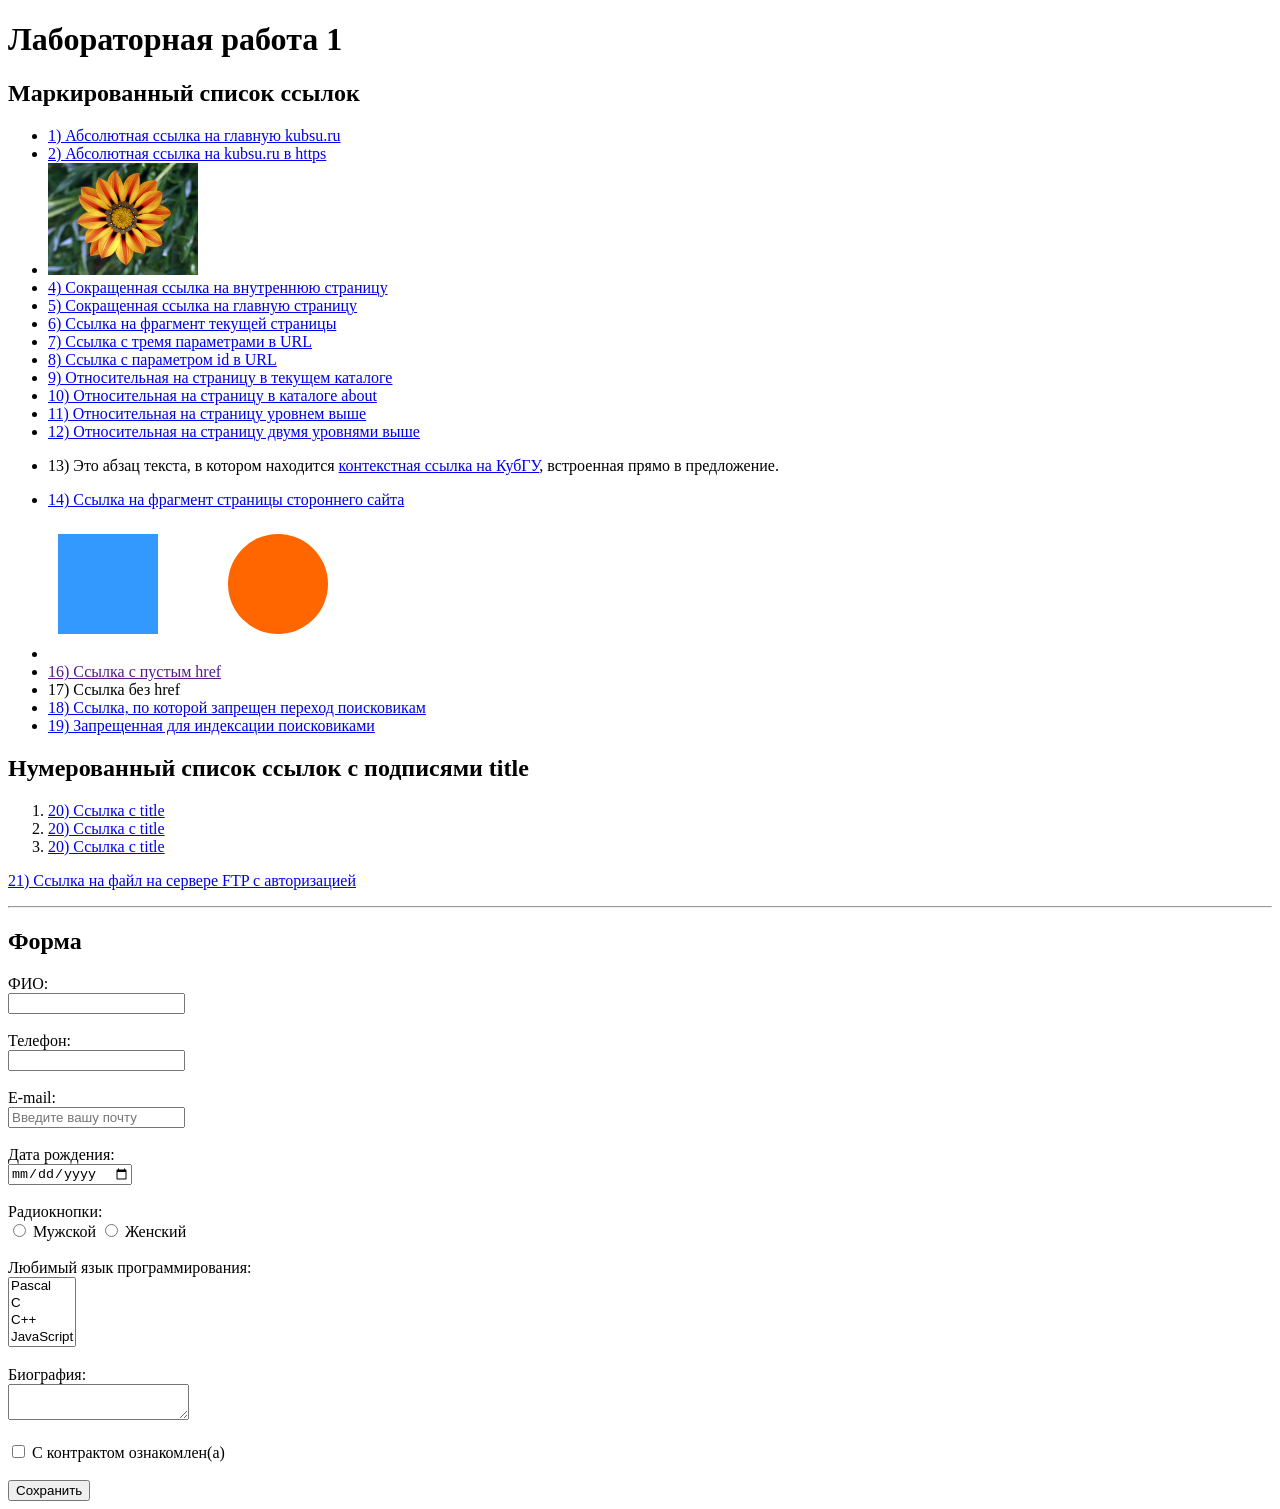
==== index.html @ 29bd43dc "Rename lab1web.html to index.html" ====
<!DOCTYPE html>
<html lang="ru">
<head>
    <title>Лабараторная работа 1</title>
</head>
<body>

    <h1>Лабораторная работа 1</h1>

    <h2>Маркированный список ссылок</h2>

    <ul>
        <li><a href="http://www.kubsu.ru/">1) Абсолютная ссылка на главную kubsu.ru</a></li>
        <li><a href="https://www.kubsu.ru/">2) Абсолютная ссылка на kubsu.ru в https</a></li>
        <li>
            <a href="https://www.kubsu.ru/">
                <img src="image.jpg" alt="Цветок" style="width: 150px;" />
            </a>
        </li>
        <li><a href="/inner">4) Сокращенная ссылка на внутреннюю страницу</a></li>
        <li><a href="/">5) Сокращенная ссылка на главную страницу</a></li>
        <li><a href="#top">6) Ссылка на фрагмент текущей страницы</a></li>
        <li><a href="page.php?param1=1&param2=2&param3=3">7) Ссылка с тремя параметрами в URL</a></li>
        <li><a href="page.php?id=10">8) Ссылка с параметром id в URL</a></li>
        <li><a href="./hello">9) Относительная на страницу в текущем каталоге</a></li>
        <li><a href="about/about.html">10) Относительная на страницу в каталоге about</a></li>
        <li><a href="../page.html">11) Относительная на страницу уровнем выше</a></li>
        <li><a href="../../page.html">12) Относительная на страницу двумя уровнями выше</a></li>
        <li>
            <p>13) Это абзац текста, в котором находится <a href="https://www.kubsu.ru/">контекстная ссылка на КубГУ</a>, встроенная прямо в предложение.</p>
        </li>
        <li><a href="https://ru.wikipedia.org/wiki/HTML#История">14) Ссылка на фрагмент страницы стороннего сайта</a></li>
        <li>
                <img src="shapes.svg" alt="Фигуры" usemap="#mymap" />
                <map name="mymap">
                    <area shape="rect" coords="10,25,110,125" href="https://www.kubsu.ru/" alt="Квадрат">
                    <area shape="circle" coords="230,75,50" href="https://ru.wikipedia.org/" alt="Круг">
                </map>
        </li>
        <li><a href="">16) Ссылка с пустым href</a></li>
        <li><a>17) Ссылка без href</a></li>
        <li><a href="https://www.kubsu.ru/" rel="nofollow">18) Ссылка, по которой запрещен переход поисковикам</a></li>
        <li><a href="https://www.kubsu.ru/" rel="noindex">19) Запрещенная для индексации поисковиками</a></li>
    </ul>

    <h2>Нумерованный список ссылок с подписями title</h2>

    <ol>
        <li><a href="https://www.kubsu.ru/" title="Официальный сайт Кубанского государственного университета">20) Ссылка с title</a></li>
        <li><a href="https://www.kubsu.ru/" title="Официальный сайт Кубанского государственного университета">20) Ссылка с title</a></li>
        <li><a href="https://www.kubsu.ru/" title="Официальный сайт Кубанского государственного университета">20) Ссылка с title</a></li>
    </ol>

    <p><a href="ftp://user:password@ftp.example.com/file.txt">21) Ссылка на файл на сервере FTP с авторизацией</a></p>

    <hr>

    <h2>Форма</h2>

    <form action="/" method="POST">

        <label>
            ФИО:<br />
            <input name="fio" 
                   type="text"
                   pattern="[А-Яа-яЁёA-Za-z\s\-]+"
                   title="Только буквы, пробелы и дефис. Цифры запрещены."
                   required />
        </label><br /><br />

        <label>
            Телефон:<br />
            <input name="phone" 
                   type="tel"
                   pattern="[0-9\+\-\(\)\s]+"
                   title="Только цифры и знаки +, -, (, ). Буквы запрещены."
                   required />
        </label><br /><br />

        <label>
            E-mail:<br />
            <input name="email" 
                   type="email"
                   placeholder="Введите вашу почту"
                   pattern="[a-zA-Z0-9._%+\-]+@[a-zA-Z0-9.\-]+\.[a-zA-Z]{2,}"
                   title="Введите корректный email, например: user@mail.ru"
                   required />
        </label><br /><br />

        <label>
            Дата рождения:<br />
            <input name="birthdate" 
                   type="date" />
        </label><br /><br />

        Радиокнопки:<br />
        <label>
            <input type="radio" 
                   name="gender" 
                   value="male" />
            Мужской
        </label>
        <label>
            <input type="radio" 
                   name="gender" 
                   value="female" />
            Женский
        </label><br /><br />

        <label>
            Любимый язык программирования:<br />
            <select name="lang[]" multiple="multiple">
                <option value="Pascal">Pascal</option>
                <option value="C">C</option>
                <option value="C++">C++</option>
                <option value="JavaScript">JavaScript</option>
                <option value="PHP">PHP</option>
                <option value="Python">Python</option>
                <option value="Java">Java</option>
                <option value="Haskell">Haskell</option>
                <option value="Clojure">Clojure</option>
                <option value="Prolog">Prolog</option>
                <option value="Scala">Scala</option>
            </select>
        </label><br /><br />

        <label>
            Биография:<br />
            <textarea name="bio"></textarea>
        </label><br /><br />

        <label>
            <input type="checkbox" 
                   name="contract" />
            С контрактом ознакомлен(а)
        </label><br /><br />

        <input type="submit" value="Сохранить" />

    </form>

</body>
</html>
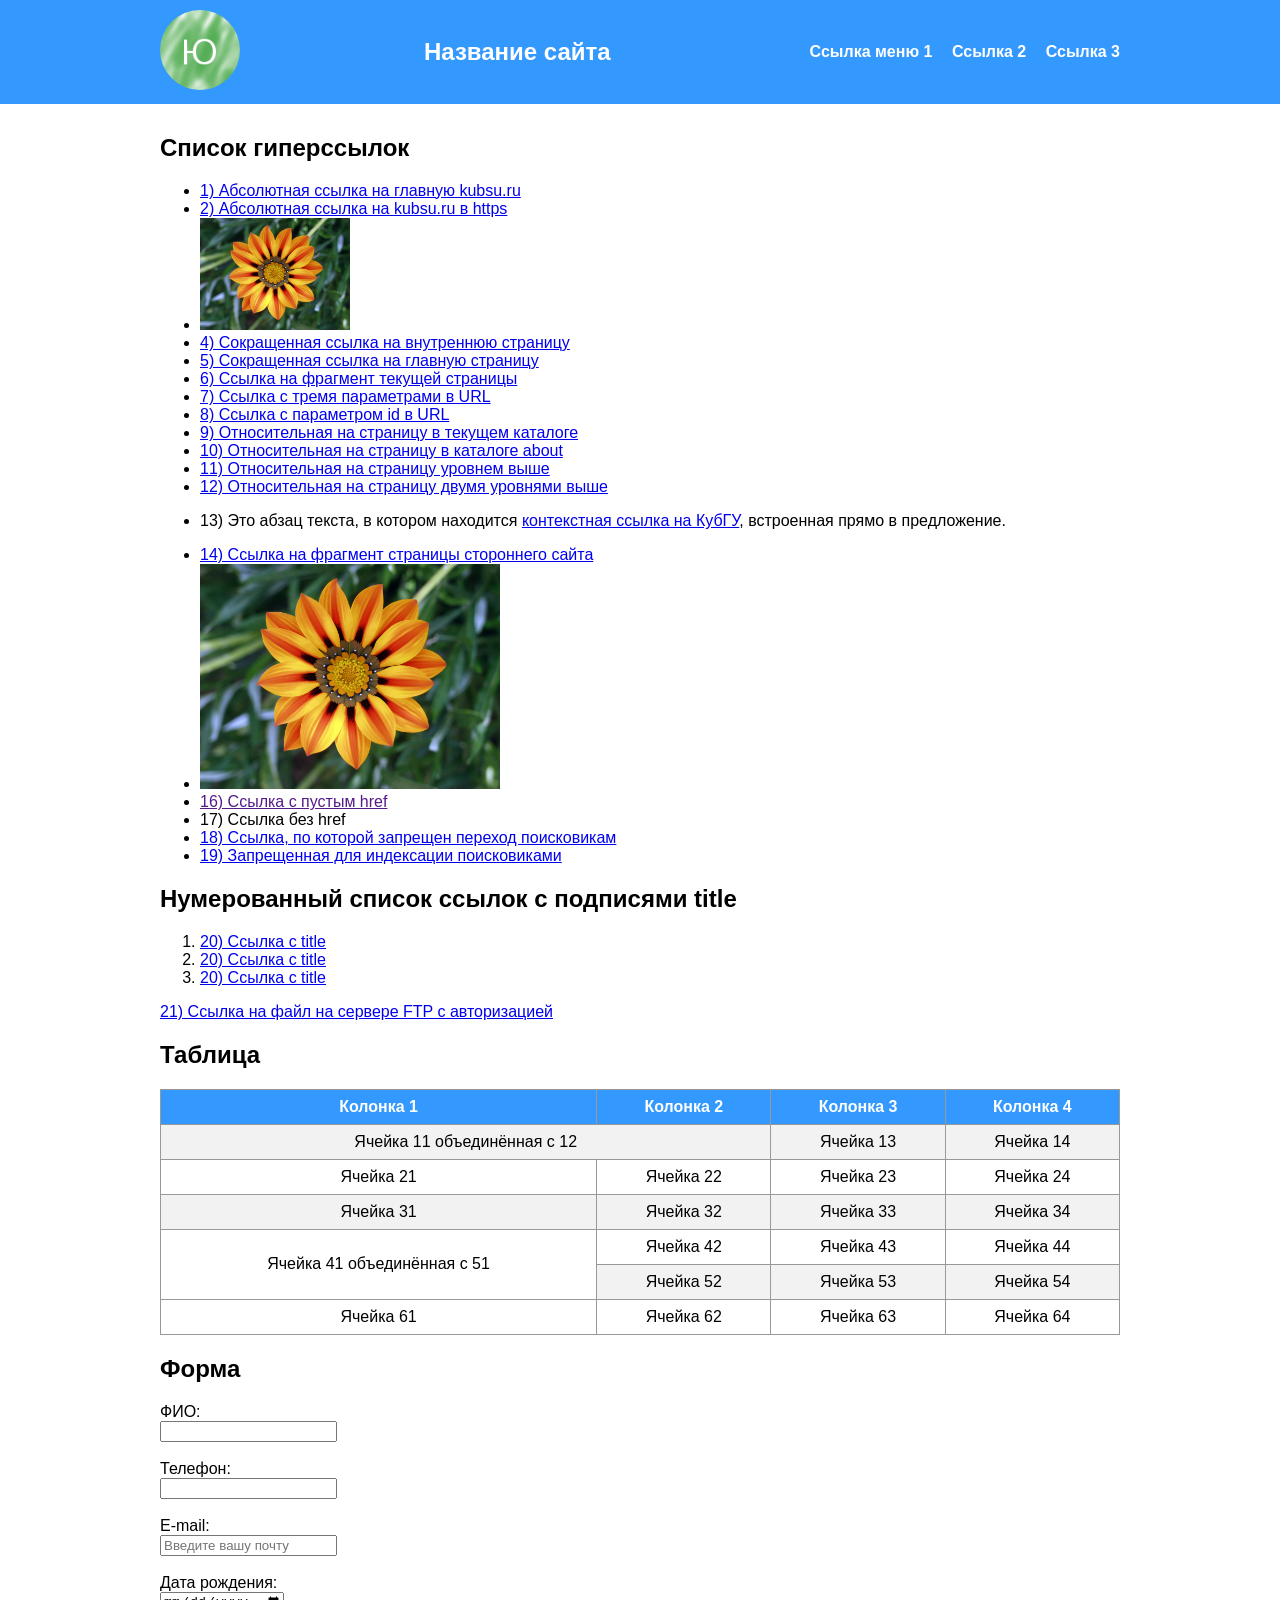
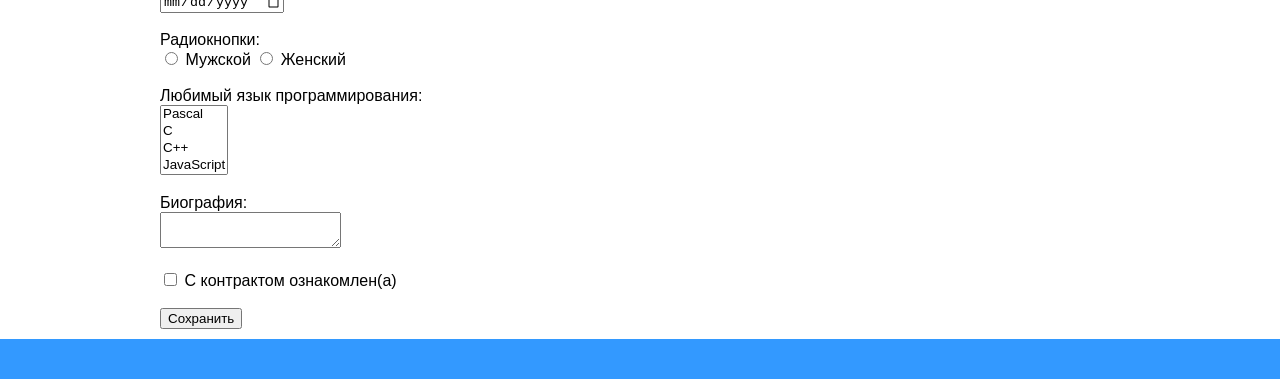
==== commit 1d1a2413: "Update index.html" ====
--- a/index.html
+++ b/index.html
@@ -1,143 +1,211 @@
 <!DOCTYPE html>
 <html lang="ru">
 <head>
-    <title>Лабараторная работа 1</title>
+    <meta charset="UTF-8">
+    <title>Задание 2</title>
+    <link rel="stylesheet" href="style.css" />
 </head>
 <body>
 
-    <h1>Лабораторная работа 1</h1>
-
-    <h2>Маркированный список ссылок</h2>
-
-    <ul>
-        <li><a href="http://www.kubsu.ru/">1) Абсолютная ссылка на главную kubsu.ru</a></li>
-        <li><a href="https://www.kubsu.ru/">2) Абсолютная ссылка на kubsu.ru в https</a></li>
-        <li>
-            <a href="https://www.kubsu.ru/">
-                <img src="image.jpg" alt="Цветок" style="width: 150px;" />
-            </a>
-        </li>
-        <li><a href="/inner">4) Сокращенная ссылка на внутреннюю страницу</a></li>
-        <li><a href="/">5) Сокращенная ссылка на главную страницу</a></li>
-        <li><a href="#top">6) Ссылка на фрагмент текущей страницы</a></li>
-        <li><a href="page.php?param1=1&param2=2&param3=3">7) Ссылка с тремя параметрами в URL</a></li>
-        <li><a href="page.php?id=10">8) Ссылка с параметром id в URL</a></li>
-        <li><a href="./hello">9) Относительная на страницу в текущем каталоге</a></li>
-        <li><a href="about/about.html">10) Относительная на страницу в каталоге about</a></li>
-        <li><a href="../page.html">11) Относительная на страницу уровнем выше</a></li>
-        <li><a href="../../page.html">12) Относительная на страницу двумя уровнями выше</a></li>
-        <li>
-            <p>13) Это абзац текста, в котором находится <a href="https://www.kubsu.ru/">контекстная ссылка на КубГУ</a>, встроенная прямо в предложение.</p>
-        </li>
-        <li><a href="https://ru.wikipedia.org/wiki/HTML#История">14) Ссылка на фрагмент страницы стороннего сайта</a></li>
-        <li>
-                <img src="shapes.svg" alt="Фигуры" usemap="#mymap" />
+    <header>
+        <div class="container header-inner">
+            <div class="logo">
+                <img src="image.png" alt="Логотип" />
+            </div>
+            <div class="site-title">
+                <h1>Название сайта</h1>
+            </div>
+            <nav>
+                <a href="#">Ссылка меню 1</a>
+                <a href="#">Ссылка 2</a>
+                <a href="#">Ссылка 3</a>
+            </nav>
+        </div>
+    </header>
+
+    <main class="container">
+
+        <h2>Список гиперссылок</h2>
+
+        <ul>
+            <li><a href="http://www.kubsu.ru/">1) Абсолютная ссылка на главную kubsu.ru</a></li>
+            <li><a href="https://www.kubsu.ru/">2) Абсолютная ссылка на kubsu.ru в https</a></li>
+            <li>
+                <a href="https://www.kubsu.ru/">
+                    <img src="image.jpg" alt="Цветок" style="width: 150px;" />
+                </a>
+            </li>
+            <li><a href="/inner">4) Сокращенная ссылка на внутреннюю страницу</a></li>
+            <li><a href="/">5) Сокращенная ссылка на главную страницу</a></li>
+            <li><a href="#top">6) Ссылка на фрагмент текущей страницы</a></li>
+            <li><a href="page.php?param1=1&param2=2&param3=3">7) Ссылка с тремя параметрами в URL</a></li>
+            <li><a href="page.php?id=10">8) Ссылка с параметром id в URL</a></li>
+            <li><a href="./hello">9) Относительная на страницу в текущем каталоге</a></li>
+            <li><a href="about/about.html">10) Относительная на страницу в каталоге about</a></li>
+            <li><a href="../page.html">11) Относительная на страницу уровнем выше</a></li>
+            <li><a href="../../page.html">12) Относительная на страницу двумя уровнями выше</a></li>
+            <li>
+                <p>13) Это абзац текста, в котором находится <a href="https://www.kubsu.ru/">контекстная ссылка на КубГУ</a>, встроенная прямо в предложение.</p>
+            </li>
+            <li><a href="https://ru.wikipedia.org/wiki/HTML#История">14) Ссылка на фрагмент страницы стороннего сайта</a></li>
+            <li>
+                <img src="image.jpg" alt="Цветок" usemap="#mymap" style="width: 300px;" />
                 <map name="mymap">
-                    <area shape="rect" coords="10,25,110,125" href="https://www.kubsu.ru/" alt="Квадрат">
-                    <area shape="circle" coords="230,75,50" href="https://ru.wikipedia.org/" alt="Круг">
+                    <area shape="rect" coords="0,0,150,150" href="https://www.kubsu.ru/" alt="Прямоугольник">
+                    <area shape="circle" coords="200,75,50" href="https://www.kubsu.ru/" alt="Круг">
                 </map>
-        </li>
-        <li><a href="">16) Ссылка с пустым href</a></li>
-        <li><a>17) Ссылка без href</a></li>
-        <li><a href="https://www.kubsu.ru/" rel="nofollow">18) Ссылка, по которой запрещен переход поисковикам</a></li>
-        <li><a href="https://www.kubsu.ru/" rel="noindex">19) Запрещенная для индексации поисковиками</a></li>
-    </ul>
-
-    <h2>Нумерованный список ссылок с подписями title</h2>
-
-    <ol>
-        <li><a href="https://www.kubsu.ru/" title="Официальный сайт Кубанского государственного университета">20) Ссылка с title</a></li>
-        <li><a href="https://www.kubsu.ru/" title="Официальный сайт Кубанского государственного университета">20) Ссылка с title</a></li>
-        <li><a href="https://www.kubsu.ru/" title="Официальный сайт Кубанского государственного университета">20) Ссылка с title</a></li>
-    </ol>
-
-    <p><a href="ftp://user:password@ftp.example.com/file.txt">21) Ссылка на файл на сервере FTP с авторизацией</a></p>
-
-    <hr>
-
-    <h2>Форма</h2>
-
-    <form action="/" method="POST">
-
-        <label>
-            ФИО:<br />
-            <input name="fio" 
-                   type="text"
-                   pattern="[А-Яа-яЁёA-Za-z\s\-]+"
-                   title="Только буквы, пробелы и дефис. Цифры запрещены."
-                   required />
-        </label><br /><br />
-
-        <label>
-            Телефон:<br />
-            <input name="phone" 
-                   type="tel"
-                   pattern="[0-9\+\-\(\)\s]+"
-                   title="Только цифры и знаки +, -, (, ). Буквы запрещены."
-                   required />
-        </label><br /><br />
-
-        <label>
-            E-mail:<br />
-            <input name="email" 
-                   type="email"
-                   placeholder="Введите вашу почту"
-                   pattern="[a-zA-Z0-9._%+\-]+@[a-zA-Z0-9.\-]+\.[a-zA-Z]{2,}"
-                   title="Введите корректный email, например: user@mail.ru"
-                   required />
-        </label><br /><br />
-
-        <label>
-            Дата рождения:<br />
-            <input name="birthdate" 
-                   type="date" />
-        </label><br /><br />
-
-        Радиокнопки:<br />
-        <label>
-            <input type="radio" 
-                   name="gender" 
-                   value="male" />
-            Мужской
-        </label>
-        <label>
-            <input type="radio" 
-                   name="gender" 
-                   value="female" />
-            Женский
-        </label><br /><br />
-
-        <label>
-            Любимый язык программирования:<br />
-            <select name="lang[]" multiple="multiple">
-                <option value="Pascal">Pascal</option>
-                <option value="C">C</option>
-                <option value="C++">C++</option>
-                <option value="JavaScript">JavaScript</option>
-                <option value="PHP">PHP</option>
-                <option value="Python">Python</option>
-                <option value="Java">Java</option>
-                <option value="Haskell">Haskell</option>
-                <option value="Clojure">Clojure</option>
-                <option value="Prolog">Prolog</option>
-                <option value="Scala">Scala</option>
-            </select>
-        </label><br /><br />
-
-        <label>
-            Биография:<br />
-            <textarea name="bio"></textarea>
-        </label><br /><br />
-
-        <label>
-            <input type="checkbox" 
-                   name="contract" />
-            С контрактом ознакомлен(а)
-        </label><br /><br />
-
-        <input type="submit" value="Сохранить" />
-
-    </form>
+            </li>
+            <li><a href="">16) Ссылка с пустым href</a></li>
+            <li><a>17) Ссылка без href</a></li>
+            <li><a href="https://www.kubsu.ru/" rel="nofollow">18) Ссылка, по которой запрещен переход поисковикам</a></li>
+            <li><a href="https://www.kubsu.ru/" rel="noindex">19) Запрещенная для индексации поисковиками</a></li>
+        </ul>
+
+        <h2>Нумерованный список ссылок с подписями title</h2>
+
+        <ol>
+            <li><a href="https://www.kubsu.ru/" title="Официальный сайт Кубанского государственного университета">20) Ссылка с title</a></li>
+            <li><a href="https://www.kubsu.ru/" title="Официальный сайт Кубанского государственного университета">20) Ссылка с title</a></li>
+            <li><a href="https://www.kubsu.ru/" title="Официальный сайт Кубанского государственного университета">20) Ссылка с title</a></li>
+        </ol>
+
+        <p><a href="ftp://user:password@ftp.example.com/file.txt">21) Ссылка на файл на сервере FTP с авторизацией</a></p>
+
+        <h2>Таблица</h2>
+
+        <table>
+            <tr>
+                <th>Колонка 1</th>
+                <th>Колонка 2</th>
+                <th>Колонка 3</th>
+                <th>Колонка 4</th>
+            </tr>
+            <tr>
+                <td colspan="2">Ячейка 11 объединённая с 12</td>
+                <td>Ячейка 13</td>
+                <td>Ячейка 14</td>
+            </tr>
+            <tr>
+                <td>Ячейка 21</td>
+                <td>Ячейка 22</td>
+                <td>Ячейка 23</td>
+                <td>Ячейка 24</td>
+            </tr>
+            <tr>
+                <td>Ячейка 31</td>
+                <td>Ячейка 32</td>
+                <td>Ячейка 33</td>
+                <td>Ячейка 34</td>
+            </tr>
+            <tr>
+                <td rowspan="2">Ячейка 41 объединённая с 51</td>
+                <td>Ячейка 42</td>
+                <td>Ячейка 43</td>
+                <td>Ячейка 44</td>
+            </tr>
+            <tr>
+                <td>Ячейка 52</td>
+                <td>Ячейка 53</td>
+                <td>Ячейка 54</td>
+            </tr>
+            <tr>
+                <td>Ячейка 61</td>
+                <td>Ячейка 62</td>
+                <td>Ячейка 63</td>
+                <td>Ячейка 64</td>
+            </tr>
+        </table>
+
+        <h2>Форма</h2>
+
+        <form action="/" method="POST">
+
+            <label>
+                ФИО:<br />
+                <input name="fio" 
+                       type="text"
+                       pattern="[А-Яа-яЁёA-Za-z\s\-]+"
+                       title="Только буквы, пробелы и дефис. Цифры запрещены."
+                       required />
+            </label><br /><br />
+
+            <label>
+                Телефон:<br />
+                <input name="phone" 
+                       type="tel"
+                       pattern="[0-9\+\-\(\)\s]+"
+                       title="Только цифры и знаки +, -, (, ). Буквы запрещены."
+                       required />
+            </label><br /><br />
+
+            <label>
+                E-mail:<br />
+                <input name="email" 
+                       type="email"
+                       placeholder="Введите вашу почту"
+                       pattern="[a-zA-Z0-9._%+\-]+@[a-zA-Z0-9.\-]+\.[a-zA-Z]{2,}"
+                       title="Введите корректный email, например: user@mail.ru"
+                       required />
+            </label><br /><br />
+
+            <label>
+                Дата рождения:<br />
+                <input name="birthdate" 
+                       type="date" />
+            </label><br /><br />
+
+            Радиокнопки:<br />
+            <label>
+                <input type="radio" 
+                       name="gender" 
+                       value="male" />
+                Мужской
+            </label>
+            <label>
+                <input type="radio" 
+                       name="gender" 
+                       value="female" />
+                Женский
+            </label><br /><br />
+
+            <label>
+                Любимый язык программирования:<br />
+                <select name="lang[]" multiple="multiple">
+                    <option value="Pascal">Pascal</option>
+                    <option value="C">C</option>
+                    <option value="C++">C++</option>
+                    <option value="JavaScript">JavaScript</option>
+                    <option value="PHP">PHP</option>
+                    <option value="Python">Python</option>
+                    <option value="Java">Java</option>
+                    <option value="Haskell">Haskell</option>
+                    <option value="Clojure">Clojure</option>
+                    <option value="Prolog">Prolog</option>
+                    <option value="Scala">Scala</option>
+                </select>
+            </label><br /><br />
+
+            <label>
+                Биография:<br />
+                <textarea name="bio"></textarea>
+            </label><br /><br />
+
+            <label>
+                <input type="checkbox" 
+                       name="contract" />
+                С контрактом ознакомлен(а)
+            </label><br /><br />
+
+            <input type="submit" value="Сохранить" />
+
+        </form>
+
+    </main>
+
+    <footer>
+        <div class="container">
+        </div>
+    </footer>
 
 </body>
 </html>
--- a/style.css
+++ b/style.css
@@ -0,0 +1,76 @@
+body {
+    margin: 0;
+    font-family: Arial, sans-serif;
+}
+
+.container {
+    max-width: 960px;
+    margin: 0 auto;
+    padding: 10px;
+}
+
+header {
+    width: 100%;
+    background-color: #3399ff;
+}
+
+.header-inner {
+    display: flex;
+    align-items: center;
+    justify-content: space-between;
+}
+
+.logo img {
+    width: 80px;
+    height: 80px;
+    border-radius: 50%;
+}
+
+.site-title h1 {
+    color: white;
+    font-size: 24px;
+    margin: 0;
+}
+
+nav a {
+    color: white;
+    text-decoration: none;
+    margin-left: 15px;
+    font-weight: bold;
+}
+
+nav a:hover {
+    text-decoration: underline;
+}
+
+footer {
+    width: 100%;
+    background-color: #3399ff;
+    color: white;
+    text-align: center;
+    padding: 10px 0;
+}
+
+table {
+    width: 100%;
+    border-collapse: collapse;
+}
+
+th, td {
+    border: 1px solid #999;
+    padding: 8px;
+    text-align: center;
+}
+
+th {
+    background-color: #3399ff;
+    color: white;
+}
+
+tr:nth-child(even) {
+    background-color: #f2f2f2;
+}
+
+tr:nth-child(odd) {
+    background-color: #ffffff;
+}
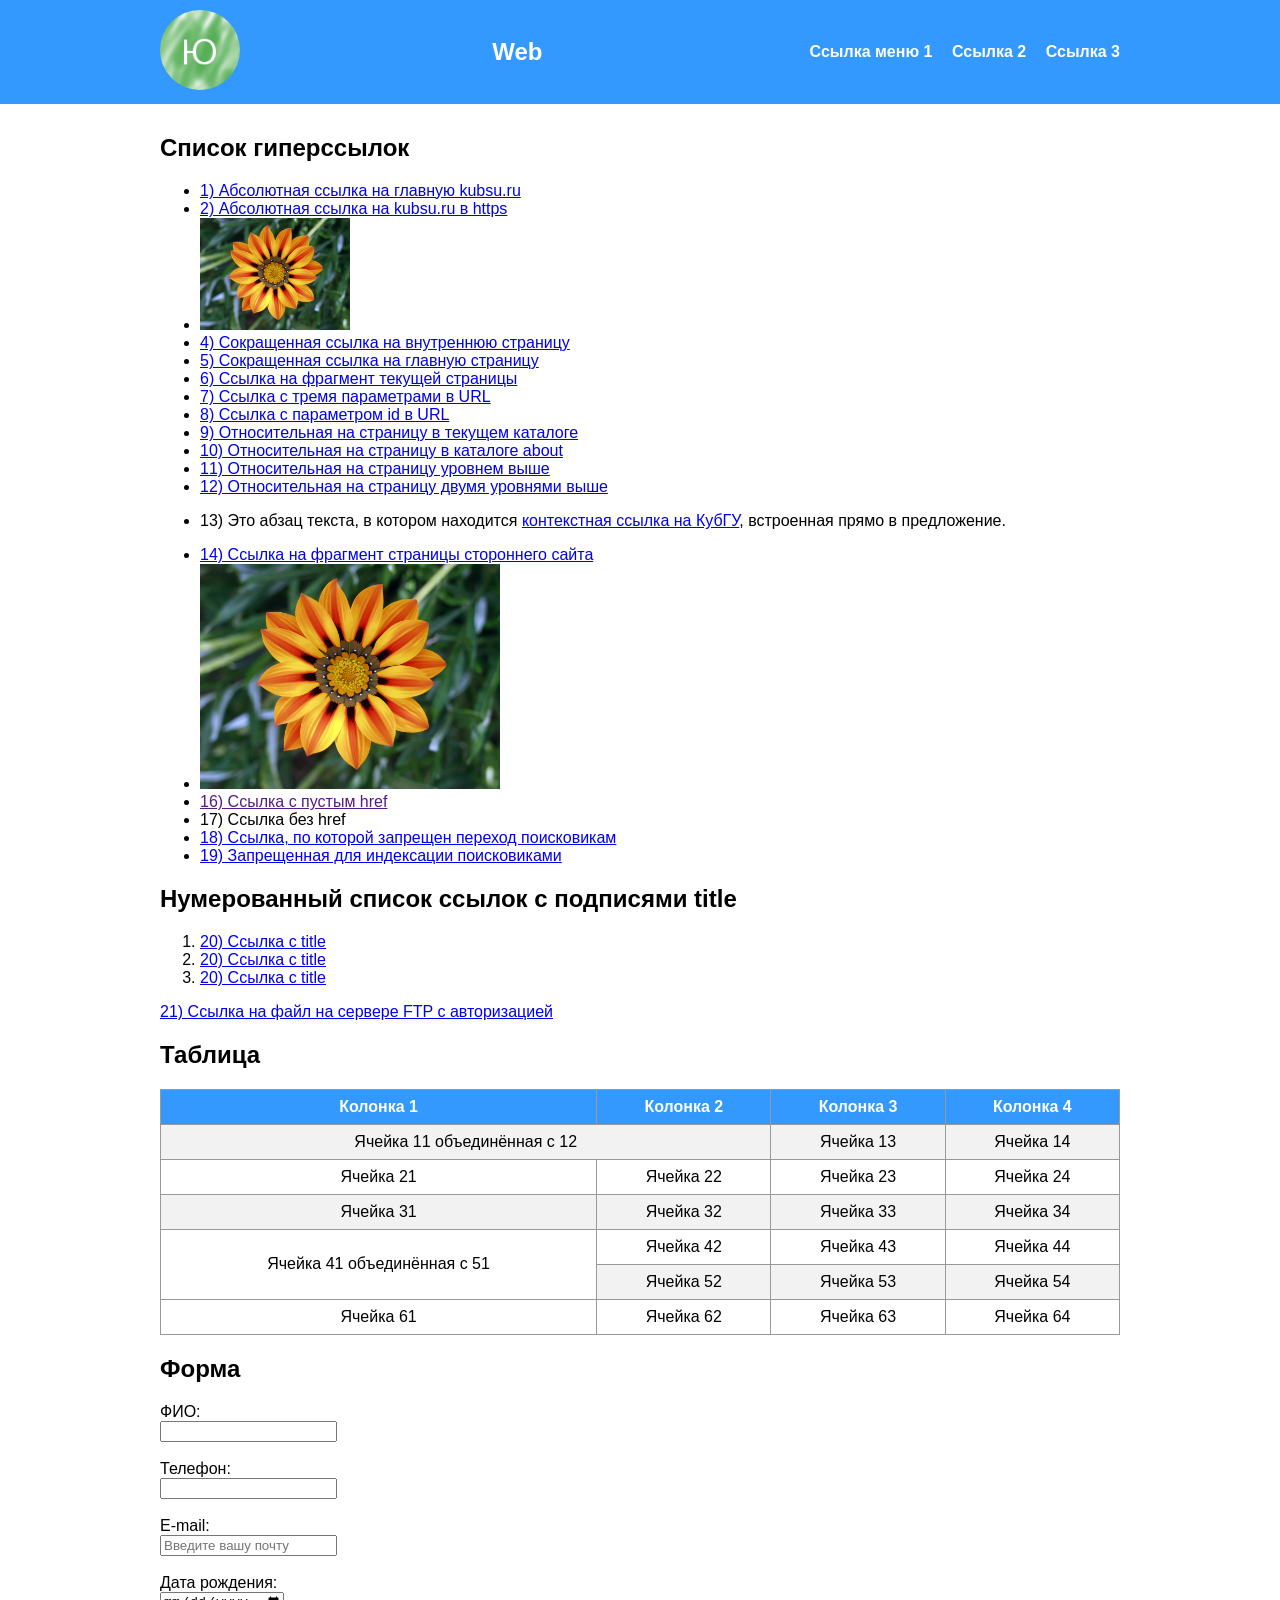
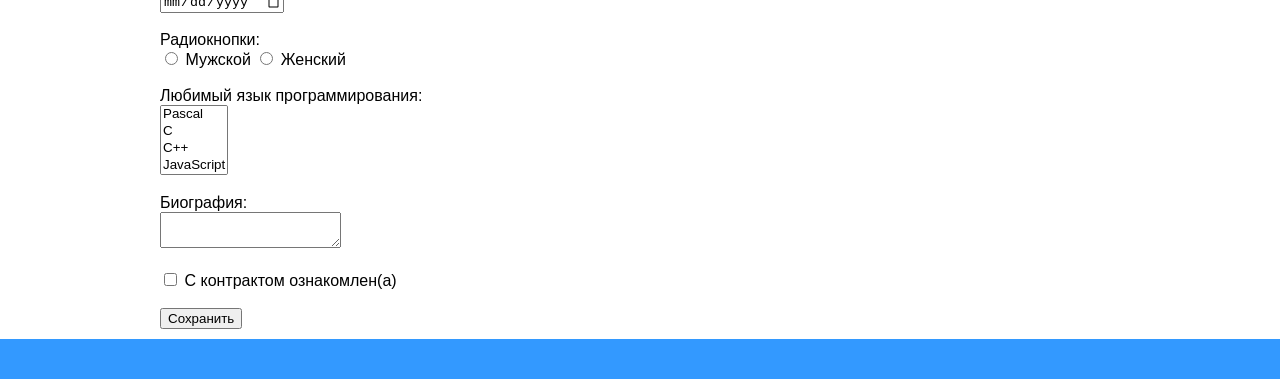
==== commit 0dfa43d8: "Update index.html" ====
--- a/index.html
+++ b/index.html
@@ -13,7 +13,7 @@
                 <img src="image.png" alt="Логотип" />
             </div>
             <div class="site-title">
-                <h1>Название сайта</h1>
+                <h1>Web</h1>
             </div>
             <nav>
                 <a href="#">Ссылка меню 1</a>
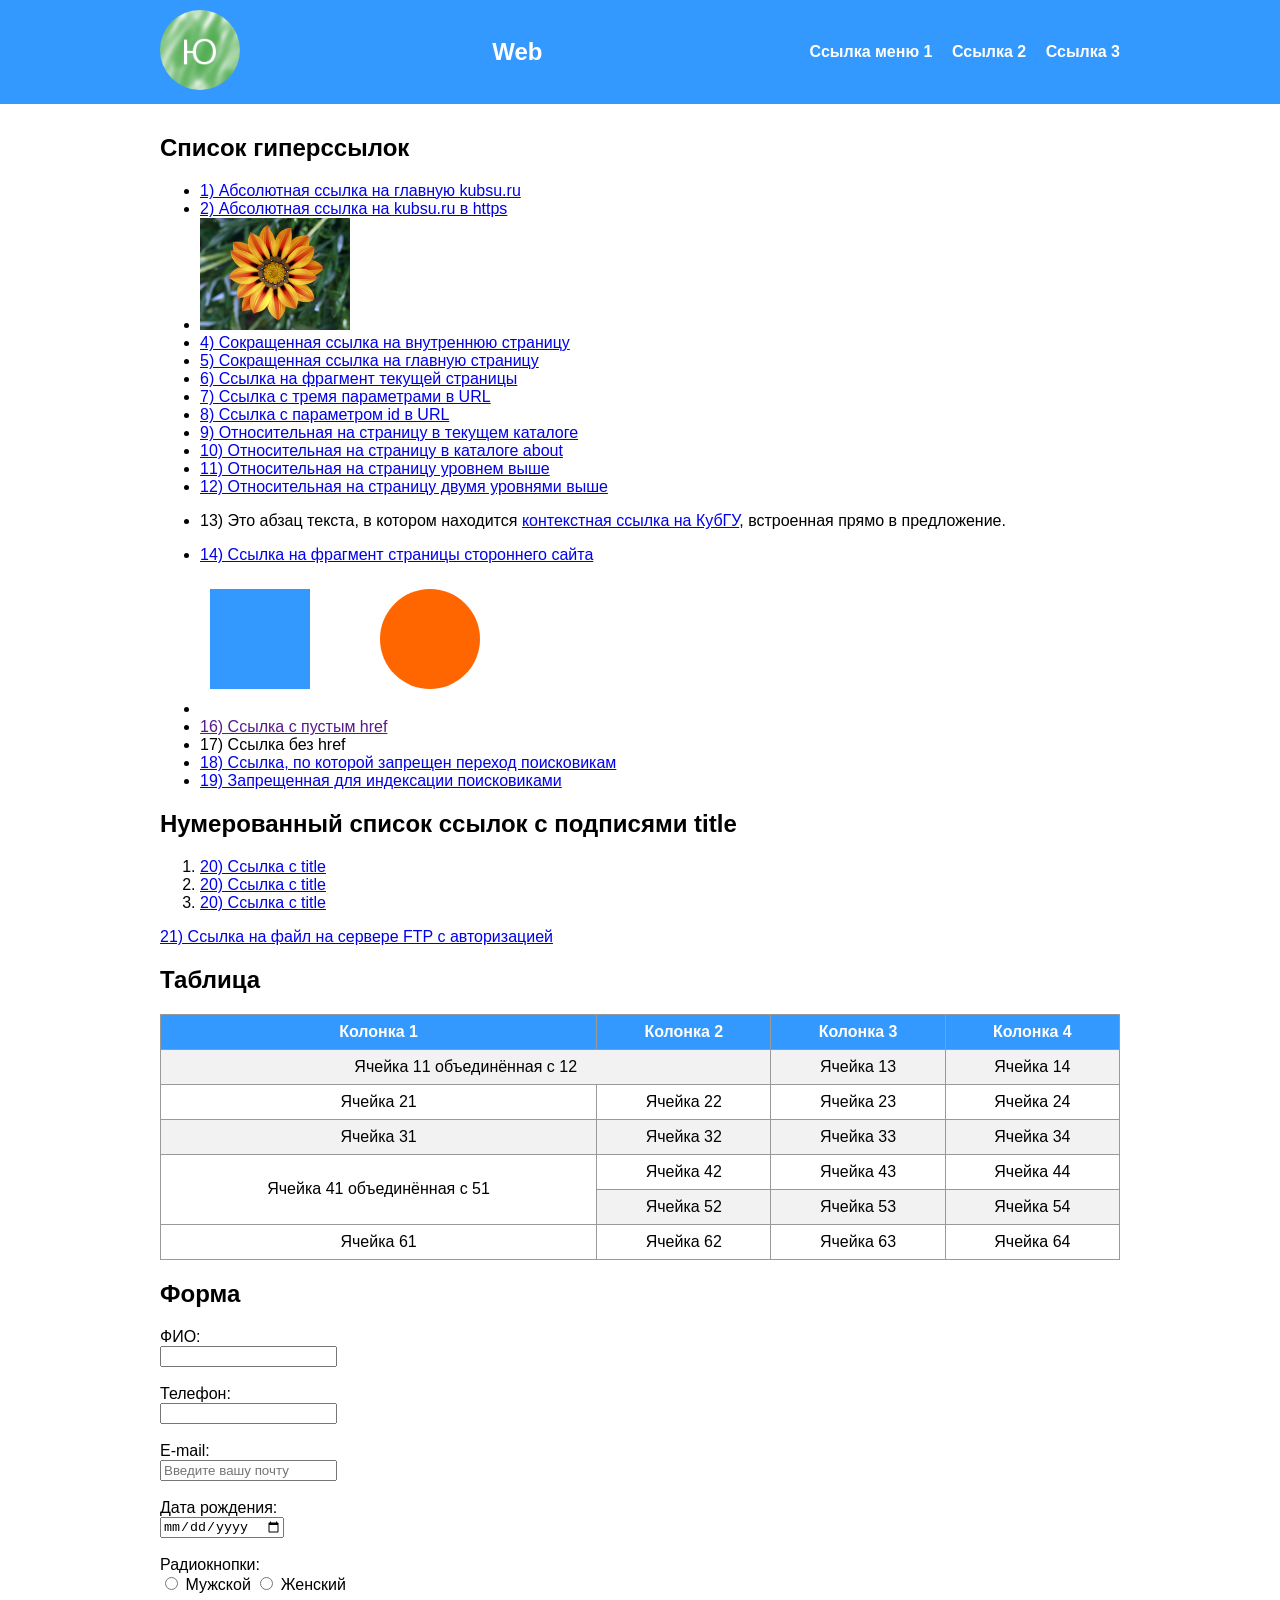
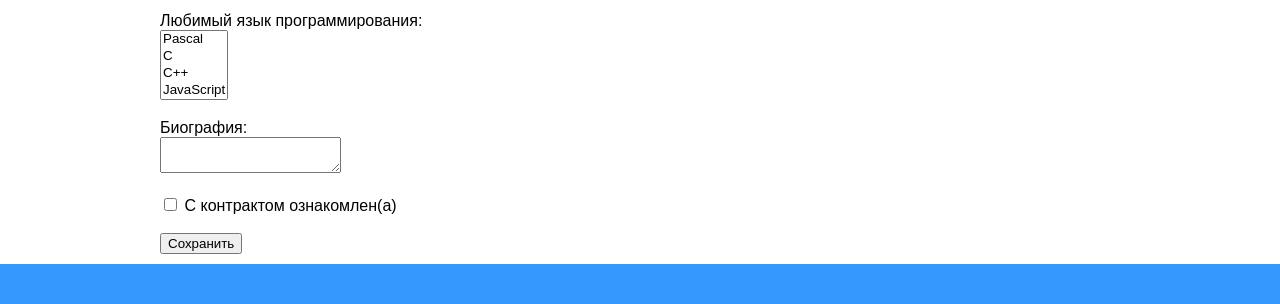
==== commit bf7254fc: "Update index.html" ====
--- a/index.html
+++ b/index.html
@@ -49,10 +49,10 @@
             </li>
             <li><a href="https://ru.wikipedia.org/wiki/HTML#История">14) Ссылка на фрагмент страницы стороннего сайта</a></li>
             <li>
-                <img src="image.jpg" alt="Цветок" usemap="#mymap" style="width: 300px;" />
+                <img src="shapes.svg" alt="Фигуры" usemap="#mymap" />
                 <map name="mymap">
-                    <area shape="rect" coords="0,0,150,150" href="https://www.kubsu.ru/" alt="Прямоугольник">
-                    <area shape="circle" coords="200,75,50" href="https://www.kubsu.ru/" alt="Круг">
+                    <area shape="rect" coords="10,25,110,125" href="https://www.kubsu.ru/" alt="Квадрат">
+                    <area shape="circle" coords="230,75,50" href="https://ru.wikipedia.org/" alt="Круг">
                 </map>
             </li>
             <li><a href="">16) Ссылка с пустым href</a></li>
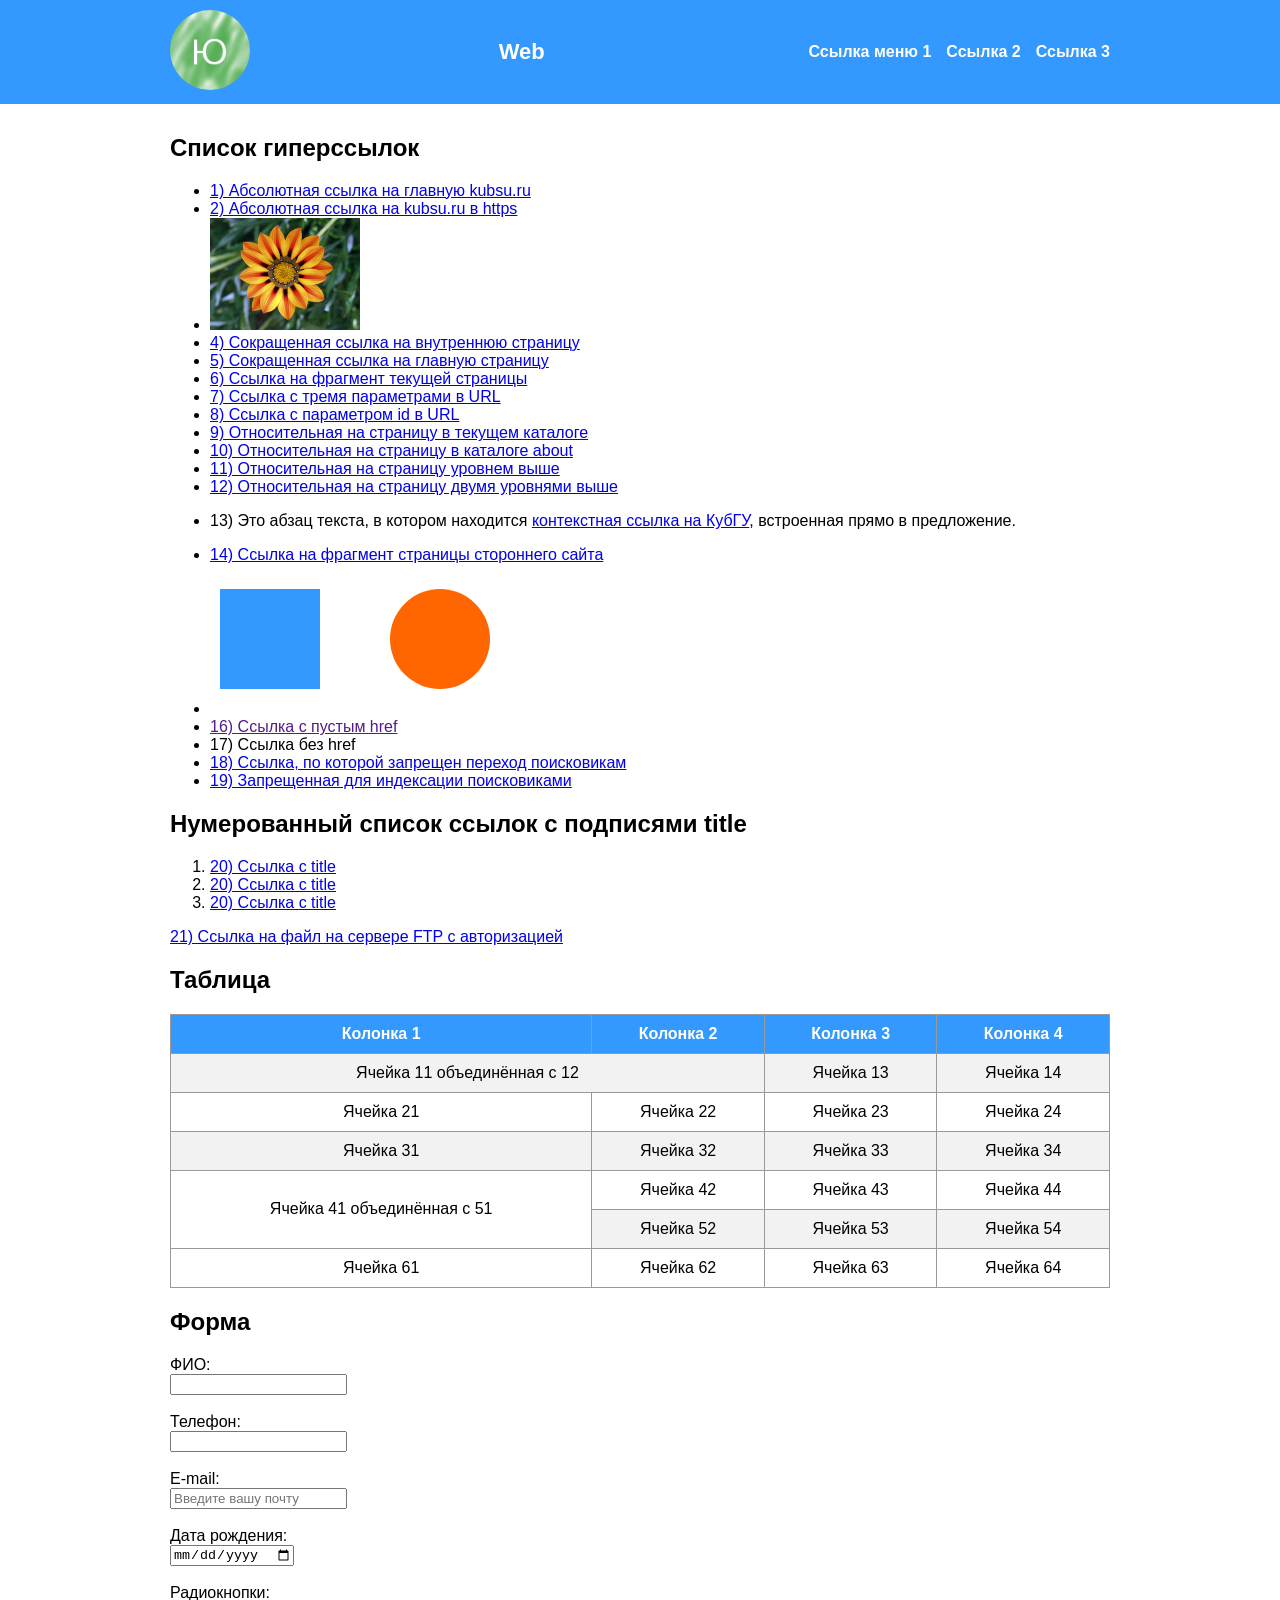
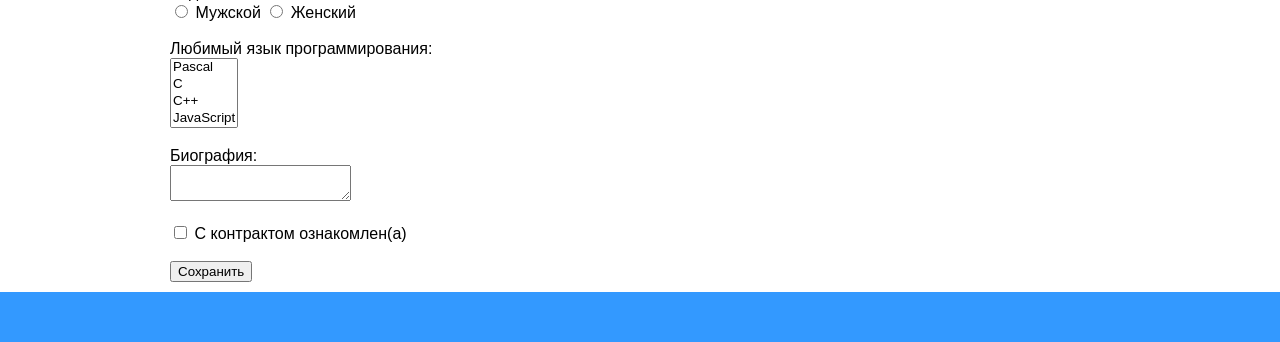
==== commit 77dddf1e: "Update index.html" ====
--- a/index.html
+++ b/index.html
@@ -2,7 +2,8 @@
 <html lang="ru">
 <head>
     <meta charset="UTF-8">
-    <title>Задание 2</title>
+    <meta name="viewport" content="width=device-width, initial-scale=1.0" />
+    <title>Задание 3</title>
     <link rel="stylesheet" href="style.css" />
 </head>
 <body>
@@ -23,182 +24,188 @@
         </div>
     </header>
 
-    <main class="container">
-
-        <h2>Список гиперссылок</h2>
-
-        <ul>
-            <li><a href="http://www.kubsu.ru/">1) Абсолютная ссылка на главную kubsu.ru</a></li>
-            <li><a href="https://www.kubsu.ru/">2) Абсолютная ссылка на kubsu.ru в https</a></li>
-            <li>
-                <a href="https://www.kubsu.ru/">
-                    <img src="image.jpg" alt="Цветок" style="width: 150px;" />
-                </a>
-            </li>
-            <li><a href="/inner">4) Сокращенная ссылка на внутреннюю страницу</a></li>
-            <li><a href="/">5) Сокращенная ссылка на главную страницу</a></li>
-            <li><a href="#top">6) Ссылка на фрагмент текущей страницы</a></li>
-            <li><a href="page.php?param1=1&param2=2&param3=3">7) Ссылка с тремя параметрами в URL</a></li>
-            <li><a href="page.php?id=10">8) Ссылка с параметром id в URL</a></li>
-            <li><a href="./hello">9) Относительная на страницу в текущем каталоге</a></li>
-            <li><a href="about/about.html">10) Относительная на страницу в каталоге about</a></li>
-            <li><a href="../page.html">11) Относительная на страницу уровнем выше</a></li>
-            <li><a href="../../page.html">12) Относительная на страницу двумя уровнями выше</a></li>
-            <li>
-                <p>13) Это абзац текста, в котором находится <a href="https://www.kubsu.ru/">контекстная ссылка на КубГУ</a>, встроенная прямо в предложение.</p>
-            </li>
-            <li><a href="https://ru.wikipedia.org/wiki/HTML#История">14) Ссылка на фрагмент страницы стороннего сайта</a></li>
-            <li>
-                <img src="shapes.svg" alt="Фигуры" usemap="#mymap" />
-                <map name="mymap">
-                    <area shape="rect" coords="10,25,110,125" href="https://www.kubsu.ru/" alt="Квадрат">
-                    <area shape="circle" coords="230,75,50" href="https://ru.wikipedia.org/" alt="Круг">
-                </map>
-            </li>
-            <li><a href="">16) Ссылка с пустым href</a></li>
-            <li><a>17) Ссылка без href</a></li>
-            <li><a href="https://www.kubsu.ru/" rel="nofollow">18) Ссылка, по которой запрещен переход поисковикам</a></li>
-            <li><a href="https://www.kubsu.ru/" rel="noindex">19) Запрещенная для индексации поисковиками</a></li>
-        </ul>
-
-        <h2>Нумерованный список ссылок с подписями title</h2>
-
-        <ol>
-            <li><a href="https://www.kubsu.ru/" title="Официальный сайт Кубанского государственного университета">20) Ссылка с title</a></li>
-            <li><a href="https://www.kubsu.ru/" title="Официальный сайт Кубанского государственного университета">20) Ссылка с title</a></li>
-            <li><a href="https://www.kubsu.ru/" title="Официальный сайт Кубанского государственного университета">20) Ссылка с title</a></li>
-        </ol>
-
-        <p><a href="ftp://user:password@ftp.example.com/file.txt">21) Ссылка на файл на сервере FTP с авторизацией</a></p>
-
-        <h2>Таблица</h2>
-
-        <table>
-            <tr>
-                <th>Колонка 1</th>
-                <th>Колонка 2</th>
-                <th>Колонка 3</th>
-                <th>Колонка 4</th>
-            </tr>
-            <tr>
-                <td colspan="2">Ячейка 11 объединённая с 12</td>
-                <td>Ячейка 13</td>
-                <td>Ячейка 14</td>
-            </tr>
-            <tr>
-                <td>Ячейка 21</td>
-                <td>Ячейка 22</td>
-                <td>Ячейка 23</td>
-                <td>Ячейка 24</td>
-            </tr>
-            <tr>
-                <td>Ячейка 31</td>
-                <td>Ячейка 32</td>
-                <td>Ячейка 33</td>
-                <td>Ячейка 34</td>
-            </tr>
-            <tr>
-                <td rowspan="2">Ячейка 41 объединённая с 51</td>
-                <td>Ячейка 42</td>
-                <td>Ячейка 43</td>
-                <td>Ячейка 44</td>
-            </tr>
-            <tr>
-                <td>Ячейка 52</td>
-                <td>Ячейка 53</td>
-                <td>Ячейка 54</td>
-            </tr>
-            <tr>
-                <td>Ячейка 61</td>
-                <td>Ячейка 62</td>
-                <td>Ячейка 63</td>
-                <td>Ячейка 64</td>
-            </tr>
-        </table>
-
-        <h2>Форма</h2>
-
-        <form action="/" method="POST">
-
-            <label>
-                ФИО:<br />
-                <input name="fio" 
-                       type="text"
-                       pattern="[А-Яа-яЁёA-Za-z\s\-]+"
-                       title="Только буквы, пробелы и дефис. Цифры запрещены."
-                       required />
-            </label><br /><br />
-
-            <label>
-                Телефон:<br />
-                <input name="phone" 
-                       type="tel"
-                       pattern="[0-9\+\-\(\)\s]+"
-                       title="Только цифры и знаки +, -, (, ). Буквы запрещены."
-                       required />
-            </label><br /><br />
-
-            <label>
-                E-mail:<br />
-                <input name="email" 
-                       type="email"
-                       placeholder="Введите вашу почту"
-                       pattern="[a-zA-Z0-9._%+\-]+@[a-zA-Z0-9.\-]+\.[a-zA-Z]{2,}"
-                       title="Введите корректный email, например: user@mail.ru"
-                       required />
-            </label><br /><br />
-
-            <label>
-                Дата рождения:<br />
-                <input name="birthdate" 
-                       type="date" />
-            </label><br /><br />
-
-            Радиокнопки:<br />
-            <label>
-                <input type="radio" 
-                       name="gender" 
-                       value="male" />
-                Мужской
-            </label>
-            <label>
-                <input type="radio" 
-                       name="gender" 
-                       value="female" />
-                Женский
-            </label><br /><br />
-
-            <label>
-                Любимый язык программирования:<br />
-                <select name="lang[]" multiple="multiple">
-                    <option value="Pascal">Pascal</option>
-                    <option value="C">C</option>
-                    <option value="C++">C++</option>
-                    <option value="JavaScript">JavaScript</option>
-                    <option value="PHP">PHP</option>
-                    <option value="Python">Python</option>
-                    <option value="Java">Java</option>
-                    <option value="Haskell">Haskell</option>
-                    <option value="Clojure">Clojure</option>
-                    <option value="Prolog">Prolog</option>
-                    <option value="Scala">Scala</option>
-                </select>
-            </label><br /><br />
-
-            <label>
-                Биография:<br />
-                <textarea name="bio"></textarea>
-            </label><br /><br />
-
-            <label>
-                <input type="checkbox" 
-                       name="contract" />
-                С контрактом ознакомлен(а)
-            </label><br /><br />
-
-            <input type="submit" value="Сохранить" />
-
-        </form>
+    <main class="container content-wrapper">
+
+        <section class="links-block">
+            <h2>Список гиперссылок</h2>
+
+            <ul>
+                <li><a href="http://www.kubsu.ru/">1) Абсолютная ссылка на главную kubsu.ru</a></li>
+                <li><a href="https://www.kubsu.ru/">2) Абсолютная ссылка на kubsu.ru в https</a></li>
+                <li>
+                    <a href="https://www.kubsu.ru/">
+                        <img src="image.jpg" alt="Цветок" style="width: 150px;" />
+                    </a>
+                </li>
+                <li><a href="/inner">4) Сокращенная ссылка на внутреннюю страницу</a></li>
+                <li><a href="/">5) Сокращенная ссылка на главную страницу</a></li>
+                <li><a href="#top">6) Ссылка на фрагмент текущей страницы</a></li>
+                <li><a href="page.php?param1=1&param2=2&param3=3">7) Ссылка с тремя параметрами в URL</a></li>
+                <li><a href="page.php?id=10">8) Ссылка с параметром id в URL</a></li>
+                <li><a href="./hello">9) Относительная на страницу в текущем каталоге</a></li>
+                <li><a href="about/about.html">10) Относительная на страницу в каталоге about</a></li>
+                <li><a href="../page.html">11) Относительная на страницу уровнем выше</a></li>
+                <li><a href="../../page.html">12) Относительная на страницу двумя уровнями выше</a></li>
+                <li>
+                    <p>13) Это абзац текста, в котором находится <a href="https://www.kubsu.ru/">контекстная ссылка на КубГУ</a>, встроенная прямо в предложение.</p>
+                </li>
+                <li><a href="https://ru.wikipedia.org/wiki/HTML#История">14) Ссылка на фрагмент страницы стороннего сайта</a></li>
+                <li>
+                    <img src="shapes.svg" alt="Фигуры" usemap="#mymap" />
+                    <map name="mymap">
+                        <area shape="rect" coords="10,25,110,125" href="https://www.kubsu.ru/" alt="Квадрат">
+                        <area shape="circle" coords="230,75,50" href="https://ru.wikipedia.org/" alt="Круг">
+                    </map>
+                </li>
+                <li><a href="">16) Ссылка с пустым href</a></li>
+                <li><a>17) Ссылка без href</a></li>
+                <li><a href="https://www.kubsu.ru/" rel="nofollow">18) Ссылка, по которой запрещен переход поисковикам</a></li>
+                <li><a href="https://www.kubsu.ru/" rel="noindex">19) Запрещенная для индексации поисковиками</a></li>
+            </ul>
+
+            <h2>Нумерованный список ссылок с подписями title</h2>
+
+            <ol>
+                <li><a href="https://www.kubsu.ru/" title="Официальный сайт Кубанского государственного университета">20) Ссылка с title</a></li>
+                <li><a href="https://www.kubsu.ru/" title="Официальный сайт Кубанского государственного университета">20) Ссылка с title</a></li>
+                <li><a href="https://www.kubsu.ru/" title="Официальный сайт Кубанского государственного университета">20) Ссылка с title</a></li>
+            </ol>
+
+            <p><a href="ftp://user:password@ftp.example.com/file.txt">21) Ссылка на файл на сервере FTP с авторизацией</a></p>
+        </section>
+
+        <section class="table-block">
+            <h2>Таблица</h2>
+
+            <table>
+                <tr>
+                    <th>Колонка 1</th>
+                    <th>Колонка 2</th>
+                    <th>Колонка 3</th>
+                    <th>Колонка 4</th>
+                </tr>
+                <tr>
+                    <td colspan="2">Ячейка 11 объединённая с 12</td>
+                    <td>Ячейка 13</td>
+                    <td>Ячейка 14</td>
+                </tr>
+                <tr>
+                    <td>Ячейка 21</td>
+                    <td>Ячейка 22</td>
+                    <td>Ячейка 23</td>
+                    <td>Ячейка 24</td>
+                </tr>
+                <tr>
+                    <td>Ячейка 31</td>
+                    <td>Ячейка 32</td>
+                    <td>Ячейка 33</td>
+                    <td>Ячейка 34</td>
+                </tr>
+                <tr>
+                    <td rowspan="2">Ячейка 41 объединённая с 51</td>
+                    <td>Ячейка 42</td>
+                    <td>Ячейка 43</td>
+                    <td>Ячейка 44</td>
+                </tr>
+                <tr>
+                    <td>Ячейка 52</td>
+                    <td>Ячейка 53</td>
+                    <td>Ячейка 54</td>
+                </tr>
+                <tr>
+                    <td>Ячейка 61</td>
+                    <td>Ячейка 62</td>
+                    <td>Ячейка 63</td>
+                    <td>Ячейка 64</td>
+                </tr>
+            </table>
+        </section>
+
+        <section class="form-block">
+            <h2>Форма</h2>
+
+            <form action="/" method="POST">
+
+                <label>
+                    ФИО:<br />
+                    <input name="fio" 
+                           type="text"
+                           pattern="[А-Яа-яЁёA-Za-z\s\-]+"
+                           title="Только буквы, пробелы и дефис. Цифры запрещены."
+                           required />
+                </label><br /><br />
+
+                <label>
+                    Телефон:<br />
+                    <input name="phone" 
+                           type="tel"
+                           pattern="[0-9\+\-\(\)\s]+"
+                           title="Только цифры и знаки +, -, (, ). Буквы запрещены."
+                           required />
+                </label><br /><br />
+
+                <label>
+                    E-mail:<br />
+                    <input name="email" 
+                           type="email"
+                           placeholder="Введите вашу почту"
+                           pattern="[a-zA-Z0-9._%+\-]+@[a-zA-Z0-9.\-]+\.[a-zA-Z]{2,}"
+                           title="Введите корректный email, например: user@mail.ru"
+                           required />
+                </label><br /><br />
+
+                <label>
+                    Дата рождения:<br />
+                    <input name="birthdate" 
+                           type="date" />
+                </label><br /><br />
+
+                Радиокнопки:<br />
+                <label>
+                    <input type="radio" 
+                           name="gender" 
+                           value="male" />
+                    Мужской
+                </label>
+                <label>
+                    <input type="radio" 
+                           name="gender" 
+                           value="female" />
+                    Женский
+                </label><br /><br />
+
+                <label>
+                    Любимый язык программирования:<br />
+                    <select name="lang[]" multiple="multiple">
+                        <option value="Pascal">Pascal</option>
+                        <option value="C">C</option>
+                        <option value="C++">C++</option>
+                        <option value="JavaScript">JavaScript</option>
+                        <option value="PHP">PHP</option>
+                        <option value="Python">Python</option>
+                        <option value="Java">Java</option>
+                        <option value="Haskell">Haskell</option>
+                        <option value="Clojure">Clojure</option>
+                        <option value="Prolog">Prolog</option>
+                        <option value="Scala">Scala</option>
+                    </select>
+                </label><br /><br />
+
+                <label>
+                    Биография:<br />
+                    <textarea name="bio"></textarea>
+                </label><br /><br />
+
+                <label>
+                    <input type="checkbox" 
+                           name="contract" />
+                    С контрактом ознакомлен(а)
+                </label><br /><br />
+
+                <input type="submit" value="Сохранить" />
+
+            </form>
+        </section>
 
     </main>
 
--- a/style.css
+++ b/style.css
@@ -1,14 +1,16 @@
+
 body {
     margin: 0;
     font-family: Arial, sans-serif;
 }
 
 .container {
-    max-width: 960px;
-    margin: 0 auto;
+    width: 100%;
     padding: 10px;
+    box-sizing: border-box;
 }
 
+/* ====== ШАПКА (мобильные) ====== */
 header {
     width: 100%;
     background-color: #3399ff;
@@ -16,8 +18,9 @@
 
 .header-inner {
     display: flex;
+    flex-direction: column;
     align-items: center;
-    justify-content: space-between;
+    text-align: center;
 }
 
 .logo img {
@@ -28,14 +31,22 @@
 
 .site-title h1 {
     color: white;
-    font-size: 24px;
-    margin: 0;
+    font-size: 22px;
+    margin: 10px 0;
+}
+
+nav {
+    display: flex;
+    flex-direction: column;
+    width: 100%;
 }
 
 nav a {
     color: white;
     text-decoration: none;
-    margin-left: 15px;
+    padding: 10px;
+    border-top: 1px solid rgba(255, 255, 255, 0.4);
+    text-align: left;
     font-weight: bold;
 }
 
@@ -43,14 +54,35 @@
     text-decoration: underline;
 }
 
+/* ====== ОСНОВНОЙ КОНТЕНТ (мобильные) ====== */
+.content-wrapper {
+    display: flex;
+    flex-direction: column;
+}
+
+/* На мобильном таблица визуально ВЫШЕ списка ссылок */
+.table-block {
+    order: 1;
+}
+
+.links-block {
+    order: 2;
+}
+
+.form-block {
+    order: 3;
+}
+
+/* ====== ПОДВАЛ (мобильные) ====== */
 footer {
     width: 100%;
     background-color: #3399ff;
     color: white;
     text-align: center;
-    padding: 10px 0;
+    padding: 15px 0;
 }
 
+/* ====== ТАБЛИЦА ====== */
 table {
     width: 100%;
     border-collapse: collapse;
@@ -60,6 +92,7 @@
     border: 1px solid #999;
     padding: 8px;
     text-align: center;
+    font-size: 14px;
 }
 
 th {
@@ -73,4 +106,51 @@
 
 tr:nth-child(odd) {
     background-color: #ffffff;
-}+}
+
+/* ====== MEDIA QUERY: планшеты и десктопы (от 800px) ====== */
+@media screen and (min-width: 800px) {
+
+    .container {
+        max-width: 960px;
+        margin: 0 auto;
+    }
+
+    .header-inner {
+        flex-direction: row;
+        justify-content: space-between;
+        text-align: left;
+    }
+
+    nav {
+        flex-direction: row;
+        width: auto;
+    }
+
+    nav a {
+        border-top: none;
+        margin-left: 15px;
+        padding: 0;
+        text-align: center;
+    }
+
+    .content-wrapper {
+        display: block;
+    }
+    .links-block {
+        order: 0;
+    }
+
+    .table-block {
+        order: 0;
+    }
+
+    .form-block {
+        order: 0;
+    }
+
+    th, td {
+        font-size: 16px;
+        padding: 10px;
+    }
+}
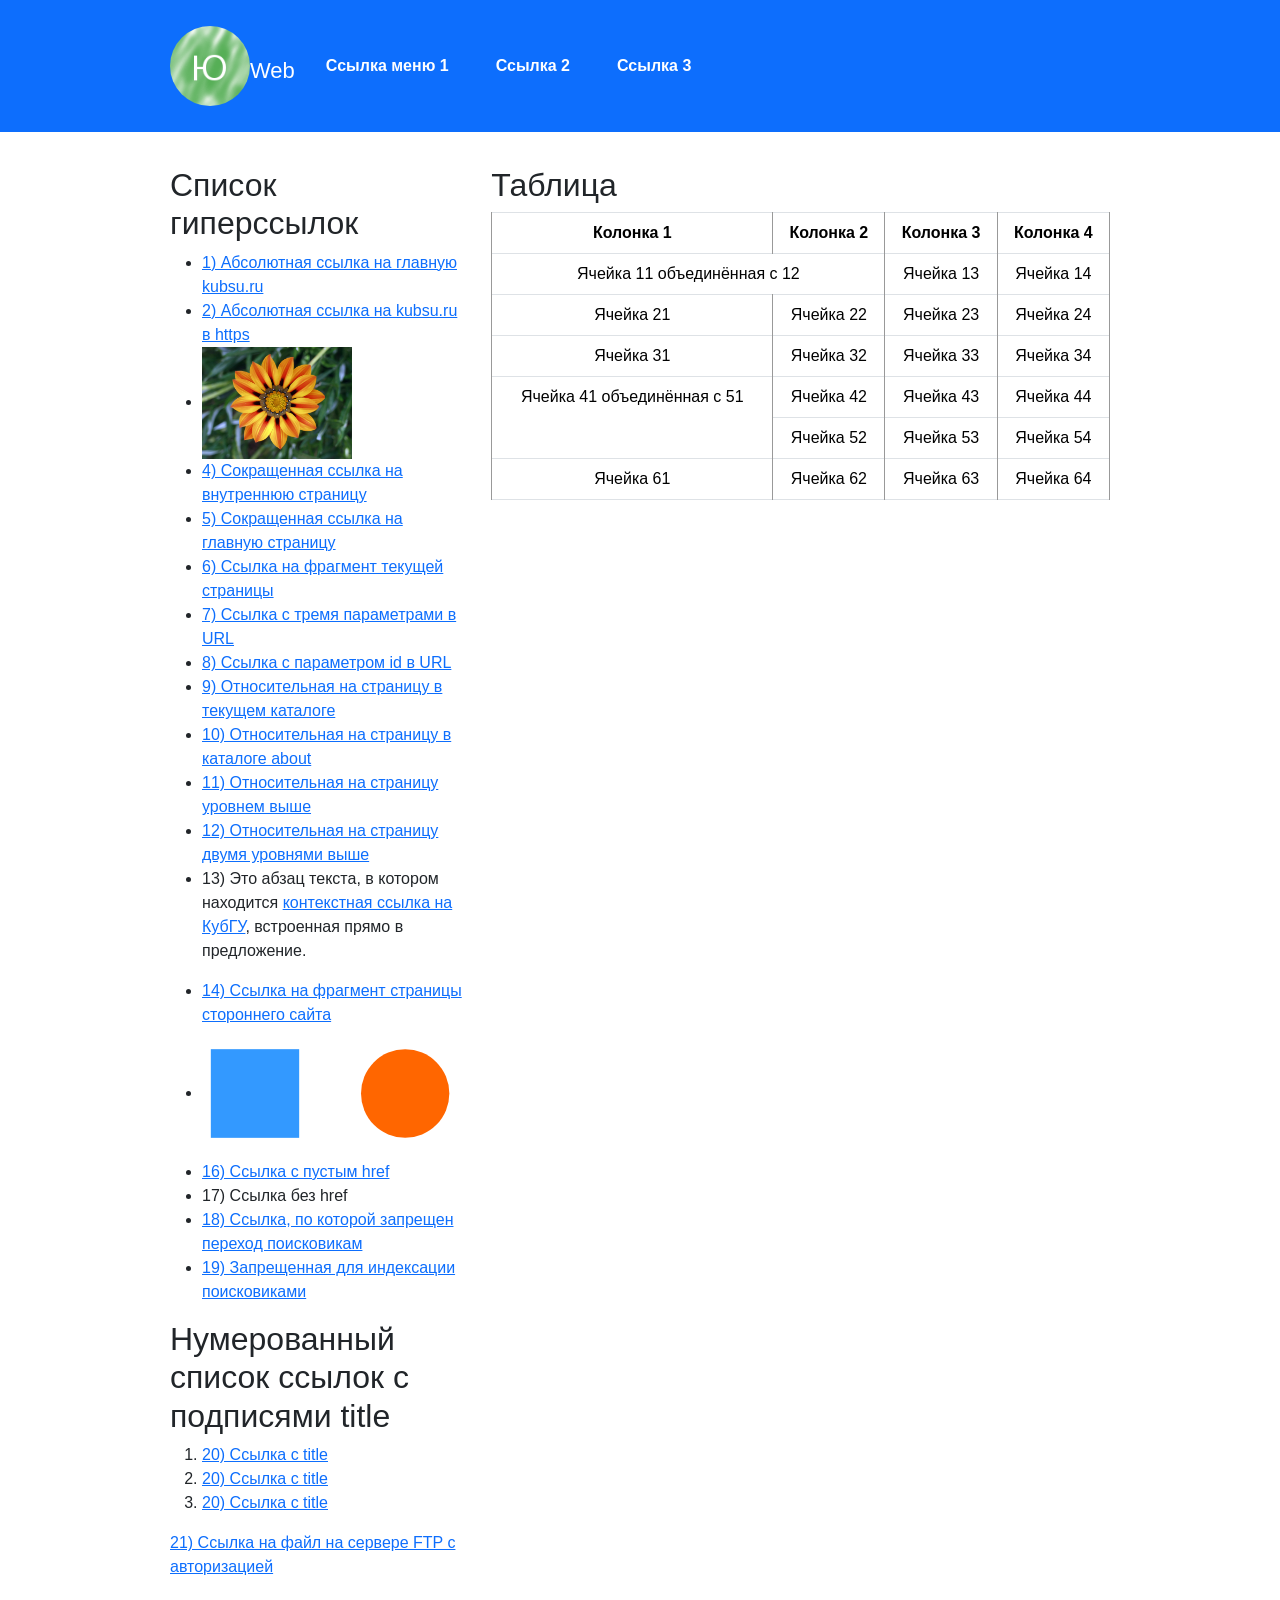
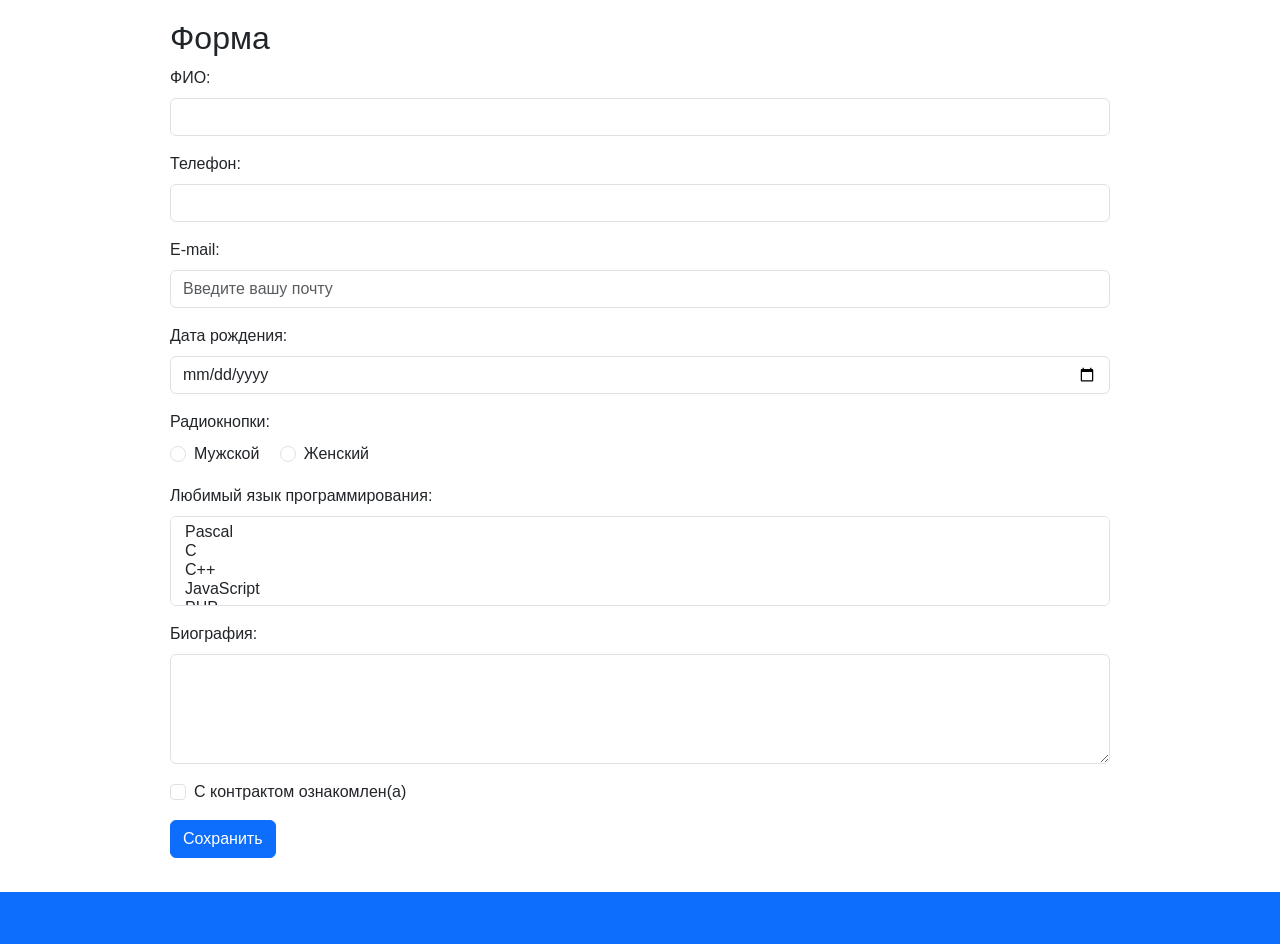
==== commit e78317de: "Update index.html" ====
--- a/index.html
+++ b/index.html
@@ -3,216 +3,231 @@
 <head>
     <meta charset="UTF-8">
     <meta name="viewport" content="width=device-width, initial-scale=1.0" />
-    <title>Задание 3</title>
+    <title>Задание 4</title>
+    <link href="https://cdn.jsdelivr.net/npm/bootstrap@5.3.3/dist/css/bootstrap.min.css" rel="stylesheet" />
     <link rel="stylesheet" href="style.css" />
 </head>
 <body>
 
-    <header>
-        <div class="container header-inner">
-            <div class="logo">
-                <img src="image.png" alt="Логотип" />
-            </div>
-            <div class="site-title">
-                <h1>Web</h1>
-            </div>
-            <nav>
-                <a href="#">Ссылка меню 1</a>
-                <a href="#">Ссылка 2</a>
-                <a href="#">Ссылка 3</a>
-            </nav>
+    <header class="bg-primary text-white">
+        <div class="container">
+            <div class="d-flex flex-column flex-md-row align-items-center justify-content-between py-3">
+
+                <div class="logo mb-2 mb-md-0">
+                    <img src="image.png" alt="Логотип" />
+                </div>
+
+                <div class="site-title">
+                    <h1 class="h4 mb-2 mb-md-0">Web</h1>
+                </div>
+
+                <nav class="d-flex flex-column flex-md-row w-100 w-md-auto">
+                    <a href="#" class="text-white text-decoration-none py-2 py-md-0 px-md-3">Ссылка меню 1</a>
+                    <a href="#" class="text-white text-decoration-none py-2 py-md-0 px-md-3">Ссылка 2</a>
+                    <a href="#" class="text-white text-decoration-none py-2 py-md-0 px-md-3">Ссылка 3</a>
+                </nav>
+
+            </div>
         </div>
     </header>
 
-    <main class="container content-wrapper">
-
-        <section class="links-block">
-            <h2>Список гиперссылок</h2>
-
-            <ul>
-                <li><a href="http://www.kubsu.ru/">1) Абсолютная ссылка на главную kubsu.ru</a></li>
-                <li><a href="https://www.kubsu.ru/">2) Абсолютная ссылка на kubsu.ru в https</a></li>
-                <li>
-                    <a href="https://www.kubsu.ru/">
-                        <img src="image.jpg" alt="Цветок" style="width: 150px;" />
-                    </a>
-                </li>
-                <li><a href="/inner">4) Сокращенная ссылка на внутреннюю страницу</a></li>
-                <li><a href="/">5) Сокращенная ссылка на главную страницу</a></li>
-                <li><a href="#top">6) Ссылка на фрагмент текущей страницы</a></li>
-                <li><a href="page.php?param1=1&param2=2&param3=3">7) Ссылка с тремя параметрами в URL</a></li>
-                <li><a href="page.php?id=10">8) Ссылка с параметром id в URL</a></li>
-                <li><a href="./hello">9) Относительная на страницу в текущем каталоге</a></li>
-                <li><a href="about/about.html">10) Относительная на страницу в каталоге about</a></li>
-                <li><a href="../page.html">11) Относительная на страницу уровнем выше</a></li>
-                <li><a href="../../page.html">12) Относительная на страницу двумя уровнями выше</a></li>
-                <li>
-                    <p>13) Это абзац текста, в котором находится <a href="https://www.kubsu.ru/">контекстная ссылка на КубГУ</a>, встроенная прямо в предложение.</p>
-                </li>
-                <li><a href="https://ru.wikipedia.org/wiki/HTML#История">14) Ссылка на фрагмент страницы стороннего сайта</a></li>
-                <li>
-                    <img src="shapes.svg" alt="Фигуры" usemap="#mymap" />
-                    <map name="mymap">
-                        <area shape="rect" coords="10,25,110,125" href="https://www.kubsu.ru/" alt="Квадрат">
-                        <area shape="circle" coords="230,75,50" href="https://ru.wikipedia.org/" alt="Круг">
-                    </map>
-                </li>
-                <li><a href="">16) Ссылка с пустым href</a></li>
-                <li><a>17) Ссылка без href</a></li>
-                <li><a href="https://www.kubsu.ru/" rel="nofollow">18) Ссылка, по которой запрещен переход поисковикам</a></li>
-                <li><a href="https://www.kubsu.ru/" rel="noindex">19) Запрещенная для индексации поисковиками</a></li>
-            </ul>
-
-            <h2>Нумерованный список ссылок с подписями title</h2>
-
-            <ol>
-                <li><a href="https://www.kubsu.ru/" title="Официальный сайт Кубанского государственного университета">20) Ссылка с title</a></li>
-                <li><a href="https://www.kubsu.ru/" title="Официальный сайт Кубанского государственного университета">20) Ссылка с title</a></li>
-                <li><a href="https://www.kubsu.ru/" title="Официальный сайт Кубанского государственного университета">20) Ссылка с title</a></li>
-            </ol>
-
-            <p><a href="ftp://user:password@ftp.example.com/file.txt">21) Ссылка на файл на сервере FTP с авторизацией</a></p>
-        </section>
-
-        <section class="table-block">
-            <h2>Таблица</h2>
-
-            <table>
-                <tr>
-                    <th>Колонка 1</th>
-                    <th>Колонка 2</th>
-                    <th>Колонка 3</th>
-                    <th>Колонка 4</th>
-                </tr>
-                <tr>
-                    <td colspan="2">Ячейка 11 объединённая с 12</td>
-                    <td>Ячейка 13</td>
-                    <td>Ячейка 14</td>
-                </tr>
-                <tr>
-                    <td>Ячейка 21</td>
-                    <td>Ячейка 22</td>
-                    <td>Ячейка 23</td>
-                    <td>Ячейка 24</td>
-                </tr>
-                <tr>
-                    <td>Ячейка 31</td>
-                    <td>Ячейка 32</td>
-                    <td>Ячейка 33</td>
-                    <td>Ячейка 34</td>
-                </tr>
-                <tr>
-                    <td rowspan="2">Ячейка 41 объединённая с 51</td>
-                    <td>Ячейка 42</td>
-                    <td>Ячейка 43</td>
-                    <td>Ячейка 44</td>
-                </tr>
-                <tr>
-                    <td>Ячейка 52</td>
-                    <td>Ячейка 53</td>
-                    <td>Ячейка 54</td>
-                </tr>
-                <tr>
-                    <td>Ячейка 61</td>
-                    <td>Ячейка 62</td>
-                    <td>Ячейка 63</td>
-                    <td>Ячейка 64</td>
-                </tr>
-            </table>
-        </section>
-
-        <section class="form-block">
-            <h2>Форма</h2>
-
-            <form action="/" method="POST">
-
-                <label>
-                    ФИО:<br />
-                    <input name="fio" 
-                           type="text"
-                           pattern="[А-Яа-яЁёA-Za-z\s\-]+"
-                           title="Только буквы, пробелы и дефис. Цифры запрещены."
-                           required />
-                </label><br /><br />
-
-                <label>
-                    Телефон:<br />
-                    <input name="phone" 
-                           type="tel"
-                           pattern="[0-9\+\-\(\)\s]+"
-                           title="Только цифры и знаки +, -, (, ). Буквы запрещены."
-                           required />
-                </label><br /><br />
-
-                <label>
-                    E-mail:<br />
-                    <input name="email" 
-                           type="email"
-                           placeholder="Введите вашу почту"
-                           pattern="[a-zA-Z0-9._%+\-]+@[a-zA-Z0-9.\-]+\.[a-zA-Z]{2,}"
-                           title="Введите корректный email, например: user@mail.ru"
-                           required />
-                </label><br /><br />
-
-                <label>
-                    Дата рождения:<br />
-                    <input name="birthdate" 
-                           type="date" />
-                </label><br /><br />
-
-                Радиокнопки:<br />
-                <label>
-                    <input type="radio" 
-                           name="gender" 
-                           value="male" />
-                    Мужской
-                </label>
-                <label>
-                    <input type="radio" 
-                           name="gender" 
-                           value="female" />
-                    Женский
-                </label><br /><br />
-
-                <label>
-                    Любимый язык программирования:<br />
-                    <select name="lang[]" multiple="multiple">
-                        <option value="Pascal">Pascal</option>
-                        <option value="C">C</option>
-                        <option value="C++">C++</option>
-                        <option value="JavaScript">JavaScript</option>
-                        <option value="PHP">PHP</option>
-                        <option value="Python">Python</option>
-                        <option value="Java">Java</option>
-                        <option value="Haskell">Haskell</option>
-                        <option value="Clojure">Clojure</option>
-                        <option value="Prolog">Prolog</option>
-                        <option value="Scala">Scala</option>
-                    </select>
-                </label><br /><br />
-
-                <label>
-                    Биография:<br />
-                    <textarea name="bio"></textarea>
-                </label><br /><br />
-
-                <label>
-                    <input type="checkbox" 
-                           name="contract" />
-                    С контрактом ознакомлен(а)
-                </label><br /><br />
-
-                <input type="submit" value="Сохранить" />
-
-            </form>
-        </section>
+    <main class="container my-4">
+
+        <div class="row">
+
+            <div class="col-12 col-md-4 order-2 order-md-1 mb-4">
+                <h2>Список гиперссылок</h2>
+
+                <ul>
+                    <li><a href="http://www.kubsu.ru/">1) Абсолютная ссылка на главную kubsu.ru</a></li>
+                    <li><a href="https://www.kubsu.ru/">2) Абсолютная ссылка на kubsu.ru в https</a></li>
+                    <li>
+                        <a href="https://www.kubsu.ru/">
+                            <img src="image.jpg" alt="Цветок" class="img-fluid" style="width: 150px;" />
+                        </a>
+                    </li>
+                    <li><a href="/inner">4) Сокращенная ссылка на внутреннюю страницу</a></li>
+                    <li><a href="/">5) Сокращенная ссылка на главную страницу</a></li>
+                    <li><a href="#top">6) Ссылка на фрагмент текущей страницы</a></li>
+                    <li><a href="page.php?param1=1&param2=2&param3=3">7) Ссылка с тремя параметрами в URL</a></li>
+                    <li><a href="page.php?id=10">8) Ссылка с параметром id в URL</a></li>
+                    <li><a href="./hello">9) Относительная на страницу в текущем каталоге</a></li>
+                    <li><a href="about/about.html">10) Относительная на страницу в каталоге about</a></li>
+                    <li><a href="../page.html">11) Относительная на страницу уровнем выше</a></li>
+                    <li><a href="../../page.html">12) Относительная на страницу двумя уровнями выше</a></li>
+                    <li>
+                        <p>13) Это абзац текста, в котором находится <a href="https://www.kubsu.ru/">контекстная ссылка на КубГУ</a>, встроенная прямо в предложение.</p>
+                    </li>
+                    <li><a href="https://ru.wikipedia.org/wiki/HTML#История">14) Ссылка на фрагмент страницы стороннего сайта</a></li>
+                    <li>
+                        <img src="shapes.svg" alt="Фигуры" usemap="#mymap" class="img-fluid" />
+                        <map name="mymap">
+                            <area shape="rect" coords="10,25,110,125" href="https://www.kubsu.ru/" alt="Квадрат">
+                            <area shape="circle" coords="230,75,50" href="https://ru.wikipedia.org/" alt="Круг">
+                        </map>
+                    </li>
+                    <li><a href="">16) Ссылка с пустым href</a></li>
+                    <li><a>17) Ссылка без href</a></li>
+                    <li><a href="https://www.kubsu.ru/" rel="nofollow">18) Ссылка, по которой запрещен переход поисковикам</a></li>
+                    <li><a href="https://www.kubsu.ru/" rel="noindex">19) Запрещенная для индексации поисковиками</a></li>
+                </ul>
+
+                <h2>Нумерованный список ссылок с подписями title</h2>
+
+                <ol>
+                    <li><a href="https://www.kubsu.ru/" title="Официальный сайт Кубанского государственного университета">20) Ссылка с title</a></li>
+                    <li><a href="https://www.kubsu.ru/" title="Официальный сайт Кубанского государственного университета">20) Ссылка с title</a></li>
+                    <li><a href="https://www.kubsu.ru/" title="Официальный сайт Кубанского государственного университета">20) Ссылка с title</a></li>
+                </ol>
+
+                <p><a href="ftp://user:password@ftp.example.com/file.txt">21) Ссылка на файл на сервере FTP с авторизацией</a></p>
+            </div>
+
+            <div class="col-12 col-md-8 order-1 order-md-2 mb-4">
+                <h2>Таблица</h2>
+
+                <table class="table table-bordered text-center">
+                    <tr>
+                        <th>Колонка 1</th>
+                        <th>Колонка 2</th>
+                        <th>Колонка 3</th>
+                        <th>Колонка 4</th>
+                    </tr>
+                    <tr>
+                        <td colspan="2">Ячейка 11 объединённая с 12</td>
+                        <td>Ячейка 13</td>
+                        <td>Ячейка 14</td>
+                    </tr>
+                    <tr>
+                        <td>Ячейка 21</td>
+                        <td>Ячейка 22</td>
+                        <td>Ячейка 23</td>
+                        <td>Ячейка 24</td>
+                    </tr>
+                    <tr>
+                        <td>Ячейка 31</td>
+                        <td>Ячейка 32</td>
+                        <td>Ячейка 33</td>
+                        <td>Ячейка 34</td>
+                    </tr>
+                    <tr>
+                        <td rowspan="2">Ячейка 41 объединённая с 51</td>
+                        <td>Ячейка 42</td>
+                        <td>Ячейка 43</td>
+                        <td>Ячейка 44</td>
+                    </tr>
+                    <tr>
+                        <td>Ячейка 52</td>
+                        <td>Ячейка 53</td>
+                        <td>Ячейка 54</td>
+                    </tr>
+                    <tr>
+                        <td>Ячейка 61</td>
+                        <td>Ячейка 62</td>
+                        <td>Ячейка 63</td>
+                        <td>Ячейка 64</td>
+                    </tr>
+                </table>
+            </div>
+
+        </div>
+
+        <div class="row">
+            <div class="col-12">
+                <h2>Форма</h2>
+
+                <form action="/" method="POST">
+
+                    <div class="mb-3">
+                        <label class="form-label">ФИО:</label>
+                        <input name="fio" 
+                               type="text"
+                               class="form-control"
+                               pattern="[А-Яа-яЁёA-Za-z\s\-]+"
+                               title="Только буквы, пробелы и дефис. Цифры запрещены."
+                               required />
+                    </div>
+
+                    <div class="mb-3">
+                        <label class="form-label">Телефон:</label>
+                        <input name="phone" 
+                               type="tel"
+                               class="form-control"
+                               pattern="[0-9\+\-\(\)\s]+"
+                               title="Только цифры и знаки +, -, (, ). Буквы запрещены."
+                               required />
+                    </div>
+
+                    <div class="mb-3">
+                        <label class="form-label">E-mail:</label>
+                        <input name="email" 
+                               type="email"
+                               class="form-control"
+                               placeholder="Введите вашу почту"
+                               pattern="[a-zA-Z0-9._%+\-]+@[a-zA-Z0-9.\-]+\.[a-zA-Z]{2,}"
+                               title="Введите корректный email, например: user@mail.ru"
+                               required />
+                    </div>
+
+                    <div class="mb-3">
+                        <label class="form-label">Дата рождения:</label>
+                        <input name="birthdate" 
+                               type="date"
+                               class="form-control" />
+                    </div>
+
+                    <div class="mb-3">
+                        <label class="form-label d-block">Радиокнопки:</label>
+                        <div class="form-check form-check-inline">
+                            <input type="radio" name="gender" value="male" class="form-check-input" id="genderMale" />
+                            <label class="form-check-label" for="genderMale">Мужской</label>
+                        </div>
+                        <div class="form-check form-check-inline">
+                            <input type="radio" name="gender" value="female" class="form-check-input" id="genderFemale" />
+                            <label class="form-check-label" for="genderFemale">Женский</label>
+                        </div>
+                    </div>
+
+                    <div class="mb-3">
+                        <label class="form-label">Любимый язык программирования:</label>
+                        <select name="lang[]" multiple="multiple" class="form-select">
+                            <option value="Pascal">Pascal</option>
+                            <option value="C">C</option>
+                            <option value="C++">C++</option>
+                            <option value="JavaScript">JavaScript</option>
+                            <option value="PHP">PHP</option>
+                            <option value="Python">Python</option>
+                            <option value="Java">Java</option>
+                            <option value="Haskell">Haskell</option>
+                            <option value="Clojure">Clojure</option>
+                            <option value="Prolog">Prolog</option>
+                            <option value="Scala">Scala</option>
+                        </select>
+                    </div>
+
+                    <div class="mb-3">
+                        <label class="form-label">Биография:</label>
+                        <textarea name="bio" class="form-control" rows="4"></textarea>
+                    </div>
+
+                    <div class="form-check mb-3">
+                        <input type="checkbox" name="contract" class="form-check-input" id="contract" />
+                        <label class="form-check-label" for="contract">С контрактом ознакомлен(а)</label>
+                    </div>
+
+                    <button type="submit" class="btn btn-primary">Сохранить</button>
+
+                </form>
+            </div>
+        </div>
 
     </main>
 
-    <footer>
+    <footer class="bg-primary text-white text-center py-3">
         <div class="container">
         </div>
     </footer>
 
+    <script src="https://cdn.jsdelivr.net/npm/bootstrap@5.3.3/dist/js/bootstrap.bundle.min.js"></script>
 </body>
 </html>
